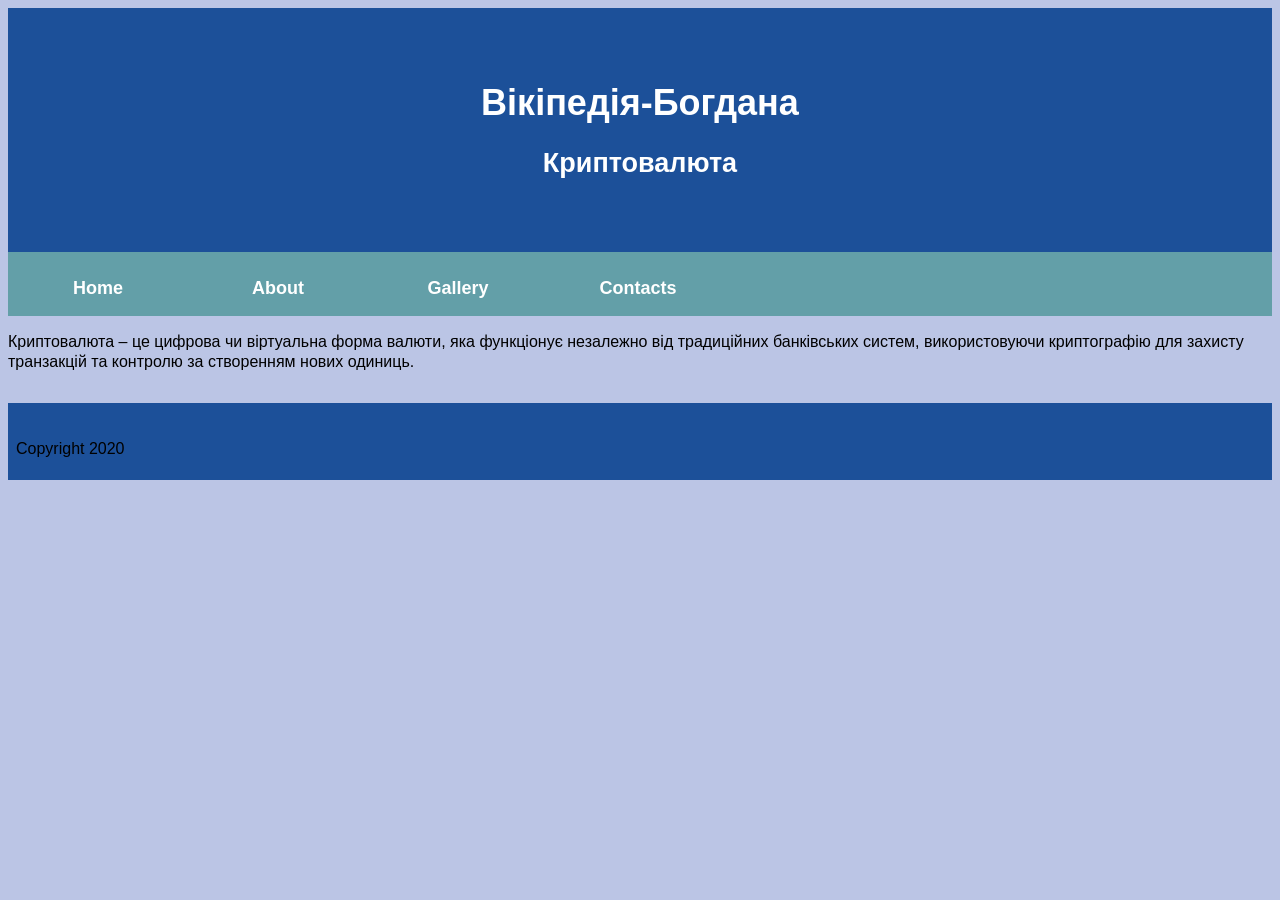
==== index.html @ 82a6355a "four commit" ====
<!DOCTYPE html>
<html lang="en">
<head>
    <meta charset="UTF-8">
    <title>Title</title>
        <link rel="stylesheet" type="text/css" href="styles.css">
</head>
<body>
    <header>
        <h1>Вікіпедія-Богдана</h1>
        <h2>Криптовалюта</h2>
    </header>
    <nav>
        <ul>
            <li><a href="index.html">Home</a></li>
            <li><a href="info.html">About</a></li>
            <li><a href="gallery.html">Gallery</a></li>
            <li><a href="form.html">Contacts</a></li>
        </ul>
    </nav>

    <p>Криптовалюта – це цифрова чи віртуальна форма валюти, яка функціонує незалежно від традиційних банківських систем, використовуючи криптографію для захисту транзакцій та контролю за створенням нових одиниць.</p>

    <footer>
        <p>Copyright 2020</p>
    </footer>
</body>
</html>
---- styles.css ----
body {
    font-family: Arial, Sans-Serif;
    font-size: 18px;
    background-color: #BBC5E5;
}

ul{
    margin: 0;
    padding: 0;
}
ul li {
    list-style-type: none;
}
a {
    text-decoration: none;
}
header {
    padding: 50px 8px;
    background-color: #1C5099;
}
h1, h2 {
    color: #FFFFFF;
    text-align: center;
}

nav {
    background-color: #639FA8;
    border-color: #000000;
    min-height: 64px;
}
nav li {
    float: left;
    width: 180px;
}
nav a {
    display: block;
    color: #FFFFFF;
    line-height: 4em;
    font-weight: bold;
    text-align: center;
}
nav li a:hover {
    color: #1C5099;
    background-color: #FFFFFF;
}

p{
    font-size: 16px;
    line-height: 1.3;
    margin-top: 0.8;
    margin-bottom: 0;
    color: #000000;
}

footer {
    background-color: #1C5099;
    color: #FFFFFF;
    padding: 20px 8px;
    margin-top: 30px;
}
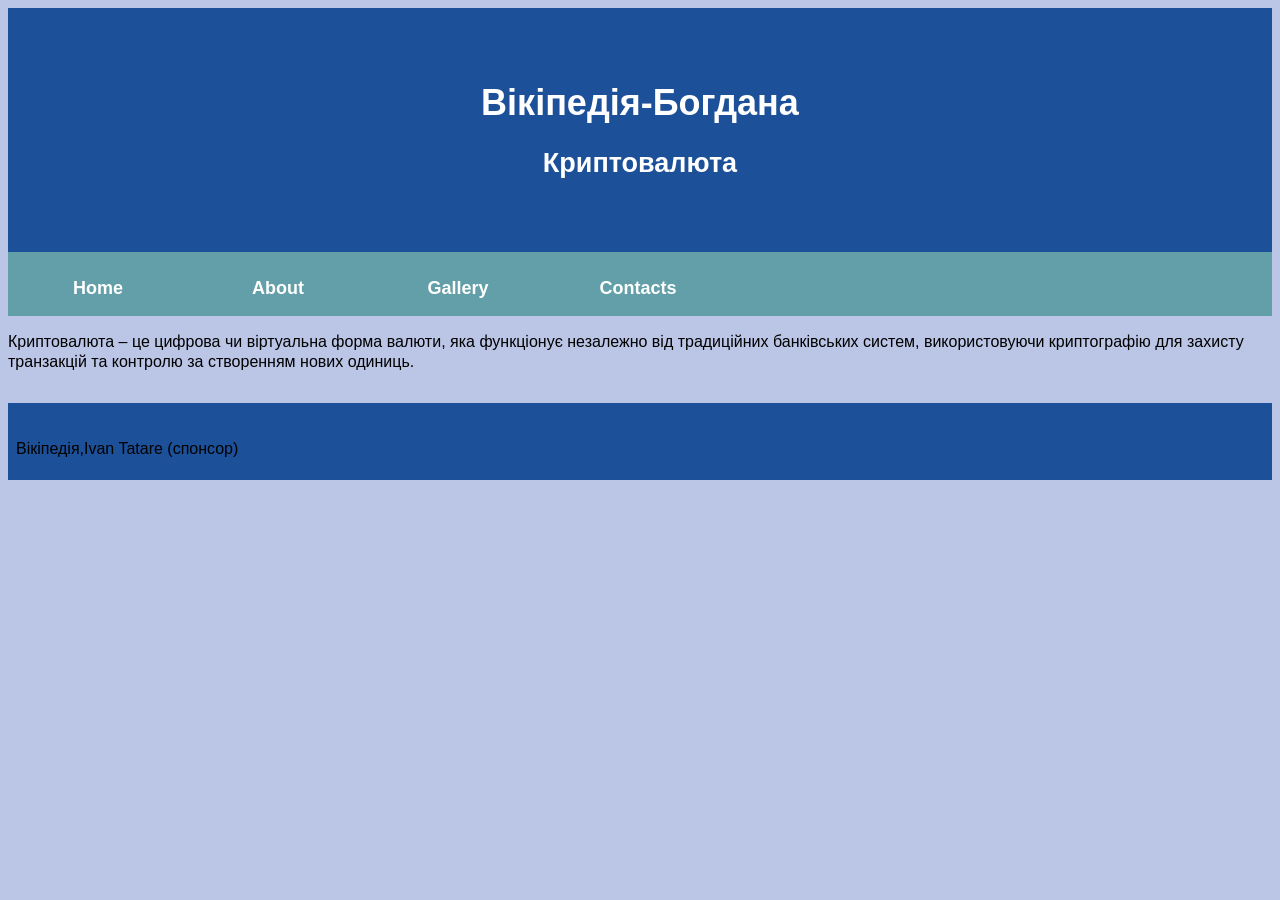
==== commit d0929ca4: "four commit" ====
--- a/index.html
+++ b/index.html
@@ -22,7 +22,7 @@
     <p>Криптовалюта – це цифрова чи віртуальна форма валюти, яка функціонує незалежно від традиційних банківських систем, використовуючи криптографію для захисту транзакцій та контролю за створенням нових одиниць.</p>
 
     <footer>
-        <p>Copyright 2020</p>
+        <p>Вікіпедія,Ivan Tatare  (спонсор)</p>
     </footer>
 </body>
 </html>
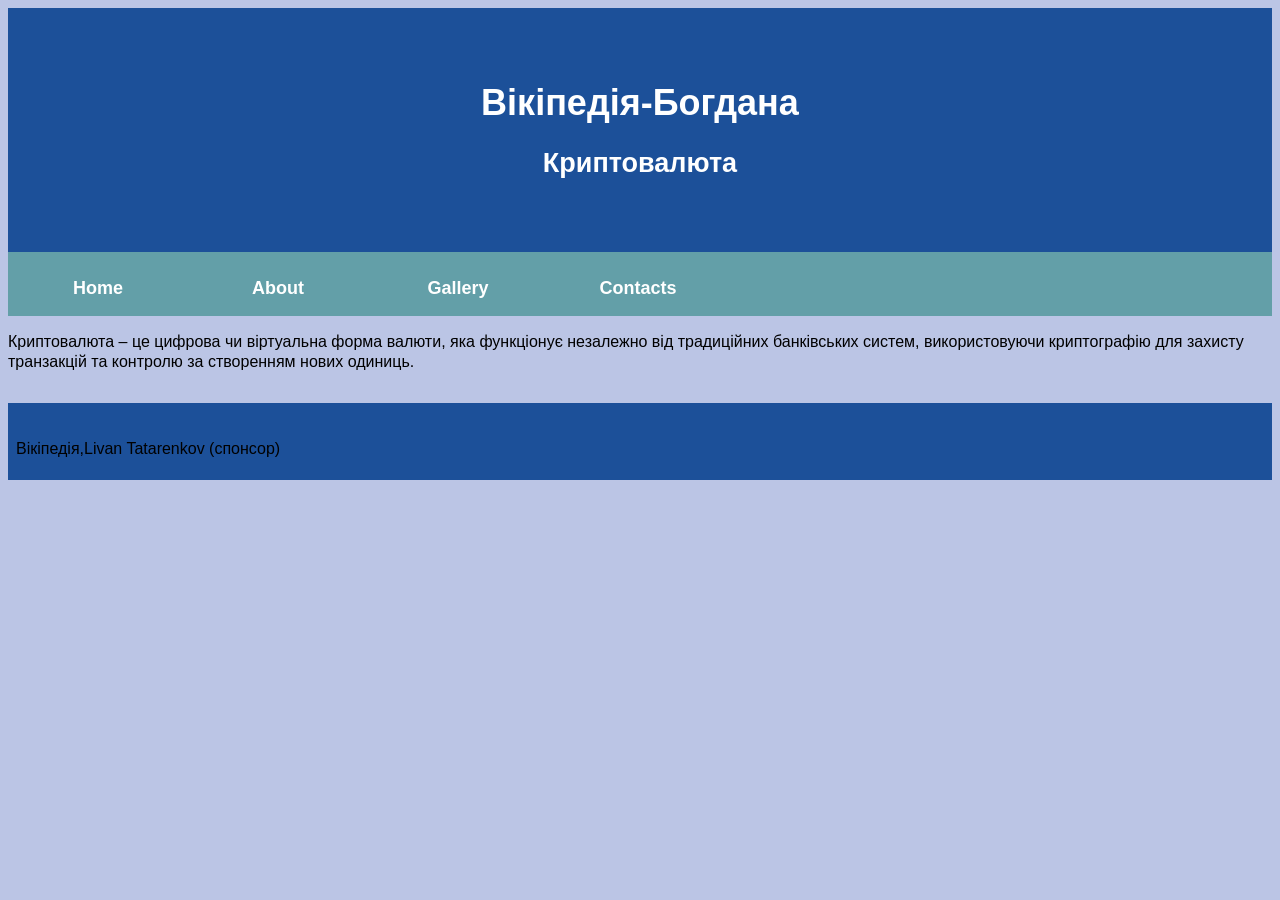
==== commit 5d9cadd3: "four commit" ====
--- a/index.html
+++ b/index.html
@@ -22,7 +22,7 @@
     <p>Криптовалюта – це цифрова чи віртуальна форма валюти, яка функціонує незалежно від традиційних банківських систем, використовуючи криптографію для захисту транзакцій та контролю за створенням нових одиниць.</p>
 
     <footer>
-        <p>Вікіпедія,Ivan Tatare  (спонсор)</p>
+        <p>Вікіпедія,Livan Tatarenkov  (спонсор)</p>
     </footer>
 </body>
 </html>
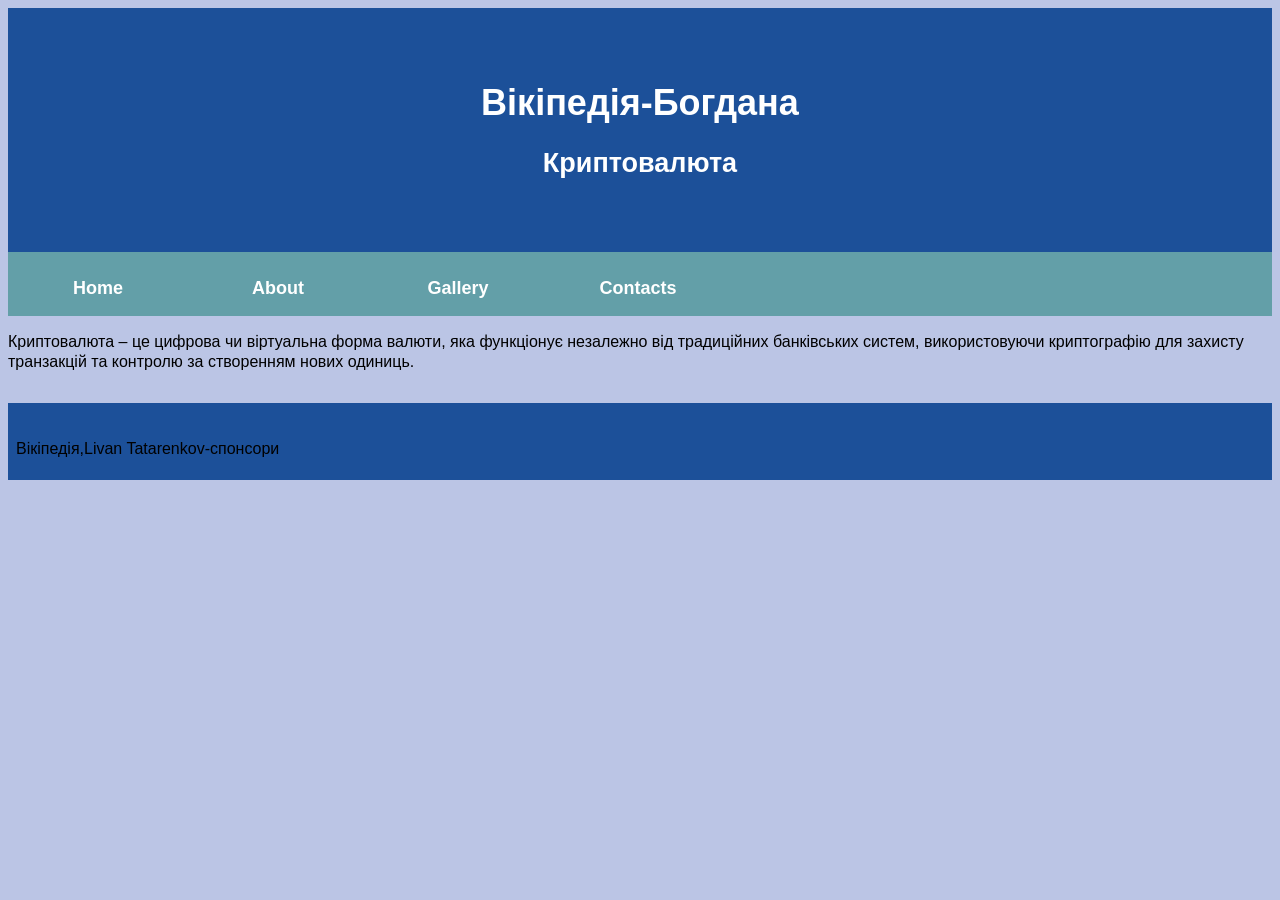
==== commit 8ba53ead: "four commit" ====
--- a/index.html
+++ b/index.html
@@ -22,7 +22,7 @@
     <p>Криптовалюта – це цифрова чи віртуальна форма валюти, яка функціонує незалежно від традиційних банківських систем, використовуючи криптографію для захисту транзакцій та контролю за створенням нових одиниць.</p>
 
     <footer>
-        <p>Вікіпедія,Livan Tatarenkov  (спонсор)</p>
+        <p>Вікіпедія,Livan Tatarenkov-спонсори</p>
     </footer>
 </body>
 </html>
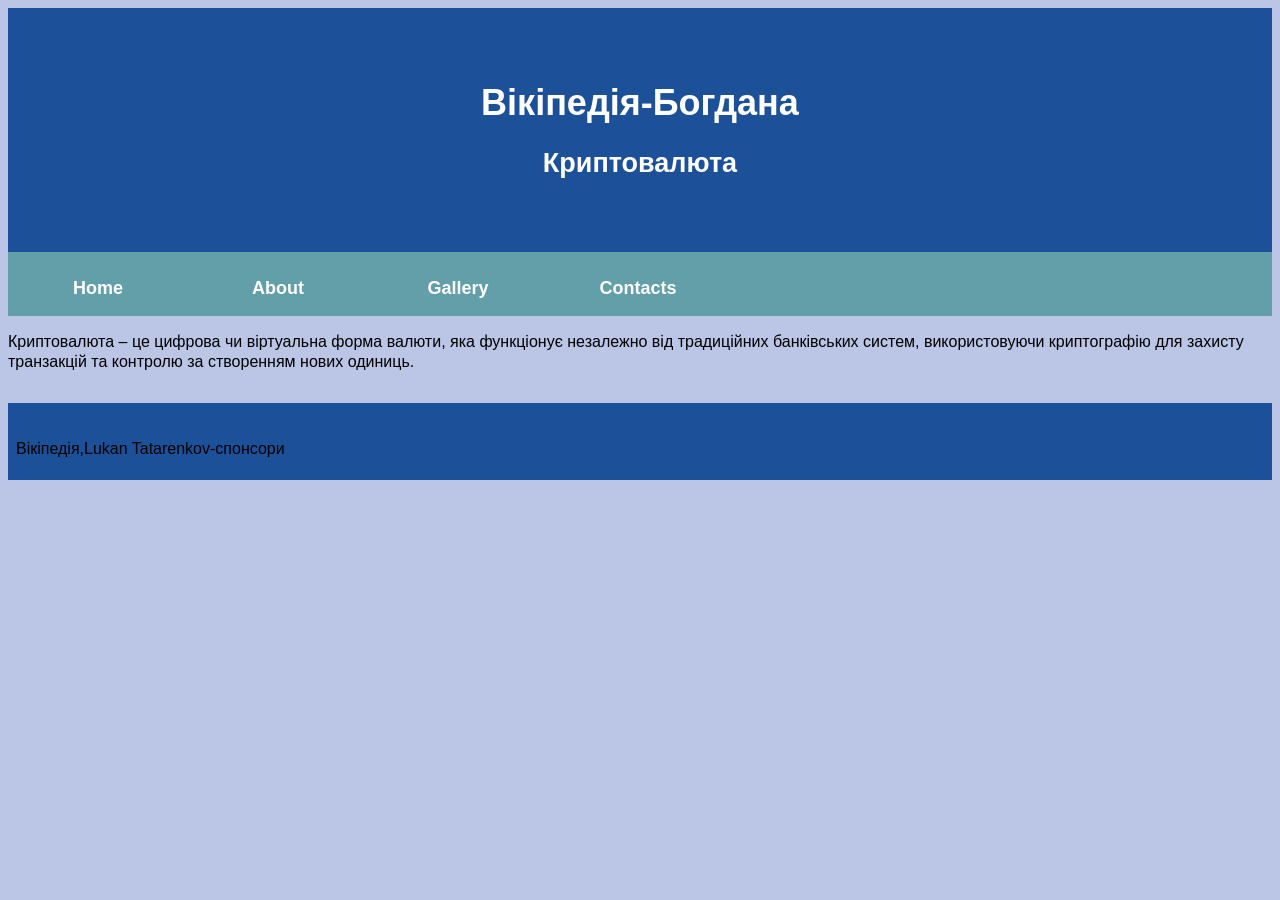
==== commit e0c3a398: "four commit" ====
--- a/index.html
+++ b/index.html
@@ -22,7 +22,7 @@
     <p>Криптовалюта – це цифрова чи віртуальна форма валюти, яка функціонує незалежно від традиційних банківських систем, використовуючи криптографію для захисту транзакцій та контролю за створенням нових одиниць.</p>
 
     <footer>
-        <p>Вікіпедія,Livan Tatarenkov-спонсори</p>
+        <p>Вікіпедія,Lukan Tatarenkov-спонсори</p>
     </footer>
 </body>
 </html>
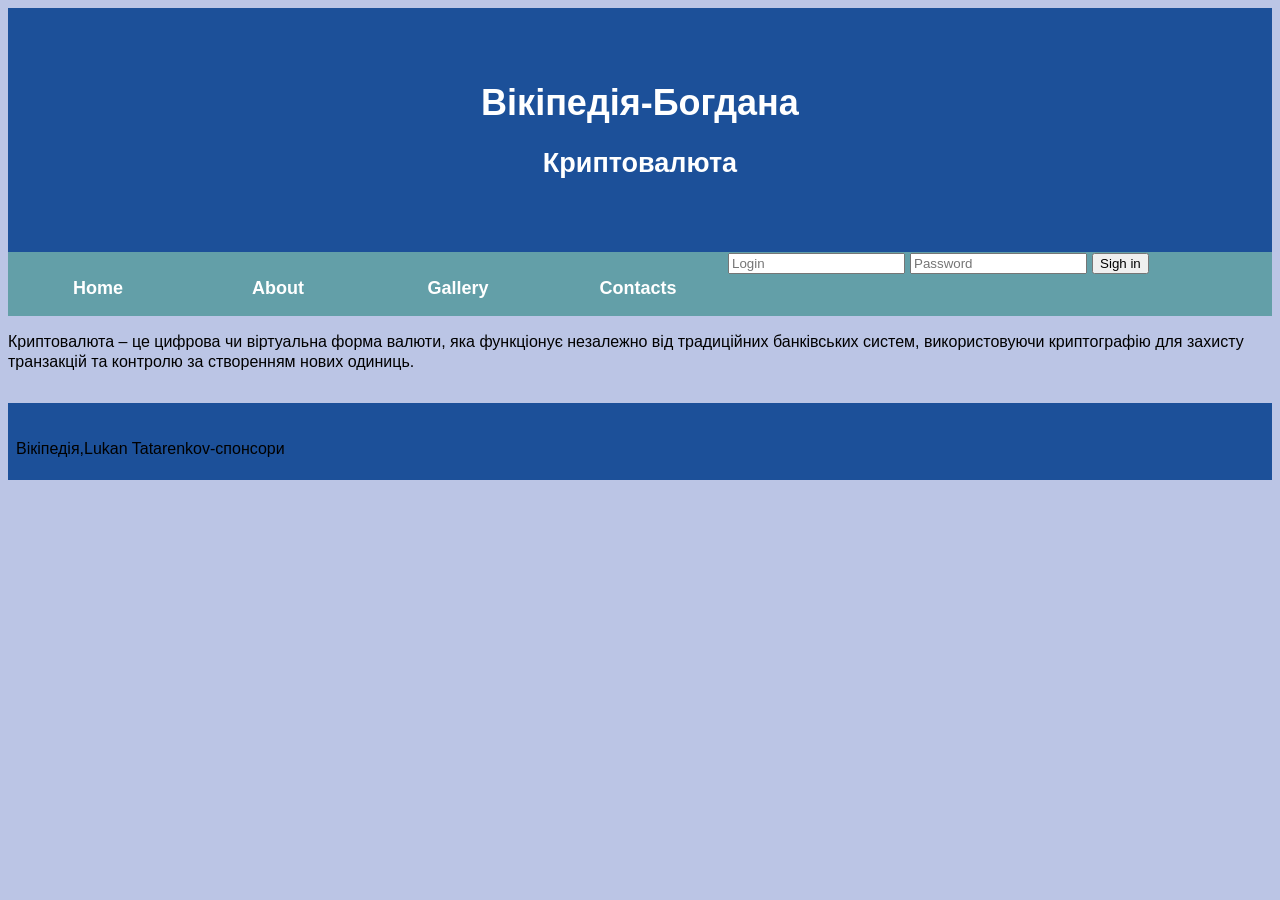
==== commit 9c4f2099: "four commit" ====
--- a/index.html
+++ b/index.html
@@ -10,13 +10,20 @@
         <h1>Вікіпедія-Богдана</h1>
         <h2>Криптовалюта</h2>
     </header>
-    <nav>
+    <nav class="page-navigation">
+       <div class="container">
         <ul>
             <li><a href="index.html">Home</a></li>
             <li><a href="info.html">About</a></li>
             <li><a href="gallery.html">Gallery</a></li>
             <li><a href="form.html">Contacts</a></li>
         </ul>
+        <from action="#" class="Login">
+            <input type="text" placeholder="Login" required>
+            <input type="password" placeholder="Password" required>
+            <input type="submit" value="Sigh in">
+        </from>
+       </div>
     </nav>
 
     <p>Криптовалюта – це цифрова чи віртуальна форма валюти, яка функціонує незалежно від традиційних банківських систем, використовуючи криптографію для захисту транзакцій та контролю за створенням нових одиниць.</p>
